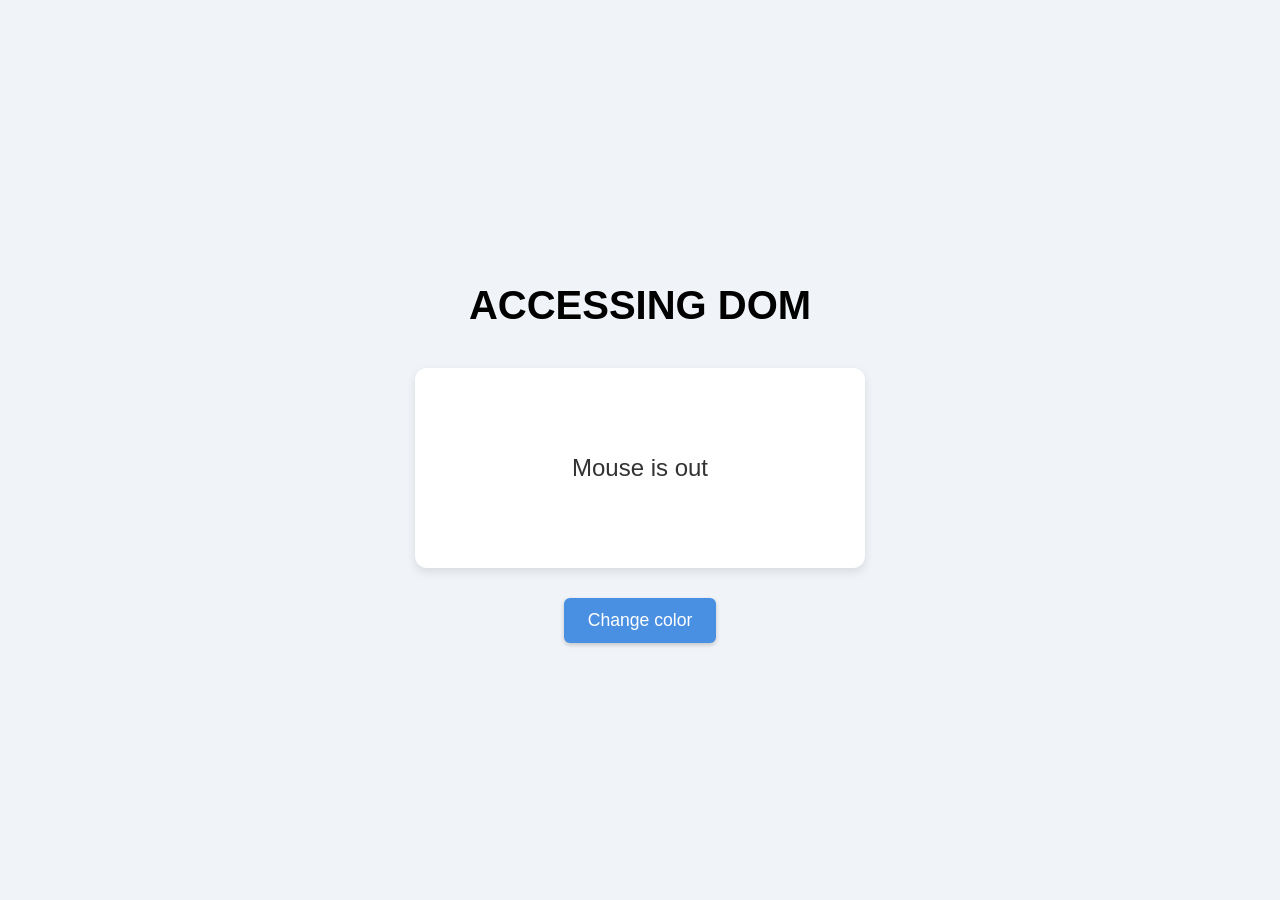
==== 01 DOM_CHANGECOLOR/index.html @ 994bf814 "Commit" ====
<!DOCTYPE html>
<html lang="en">
<head>
    <meta charset="UTF-8">
    <meta name="viewport" content="width=device-width, initial-scale=1.0">
    <title>DOM Extra - Change Color</title>
    <link rel="stylesheet" href="style.css">
</head>
<body>

    <h1 id="mainTitle">ACCESSING DOM</h1>
    
    <div id="hoverBox">
        <p id="boxText">Mouse is out</p>
    </div>

    <button id="colorBtn">Change color</button>

    <script src="script.js"></script>
</body>
</html>
---- 01 DOM_CHANGECOLOR/style.css ----
/* Reseteamos márgenes y centramos todo el contenido en la pantalla */
body {
    margin: 0;
    font-family: Arial, sans-serif;
    background-color: #f0f4f8; /* Color grisáceo/azulado inicial por defecto */
    display: flex;
    flex-direction: column;
    align-items: center;
    justify-content: center;
    min-height: 100vh;
    transition: background-color 0.3s ease; /* Transición suave al cambiar de color */
}

/* Clases de fondo que alternaremos con JavaScript */
.bg-blue {
    background-color: #add8e6; /* Azul claro */
}

.bg-green {
    background-color: #ccff00; /* Verde lima */
}

/* Estilos del título principal */
h1 {
    font-size: 2.5rem;
    margin-bottom: 40px;
    color: #000000;
}

/* Estilos de la caja central blanca */
#hoverBox {
    background-color: #ffffff;
    width: 450px;
    height: 200px;
    border-radius: 12px;
    box-shadow: 0 4px 10px rgba(0, 0, 0, 0.1);
    display: flex;
    align-items: center;
    justify-content: center;
    margin-bottom: 30px;
}

#boxText {
    font-size: 1.5rem;
    color: #333333;
}

/* Estilos del botón */
#colorBtn {
    background-color: #4a90e2;
    color: white;
    border: none;
    padding: 12px 24px;
    font-size: 1.1rem;
    border-radius: 6px;
    cursor: pointer;
    box-shadow: 0 2px 4px rgba(0, 0, 0, 0.2);
}

#colorBtn:hover {
    background-color: #357abd;
}
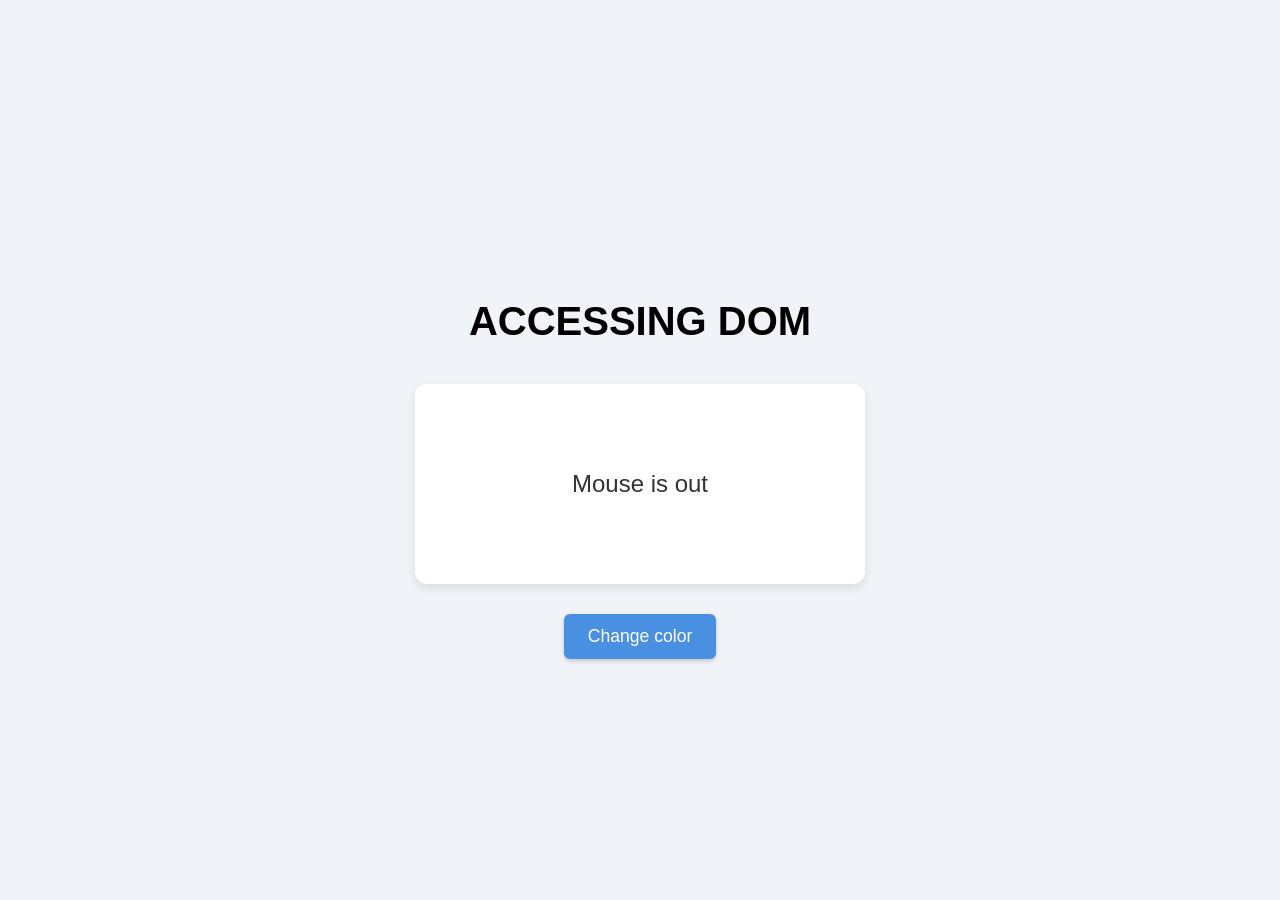
==== commit 41748986: "Commit" ====
--- a/01 DOM_CHANGECOLOR/index.html
+++ b/01 DOM_CHANGECOLOR/index.html
@@ -7,7 +7,7 @@
     <link rel="stylesheet" href="style.css">
 </head>
 <body>
-
+<p></p>
     <h1 id="mainTitle">ACCESSING DOM</h1>
     
     <div id="hoverBox">
